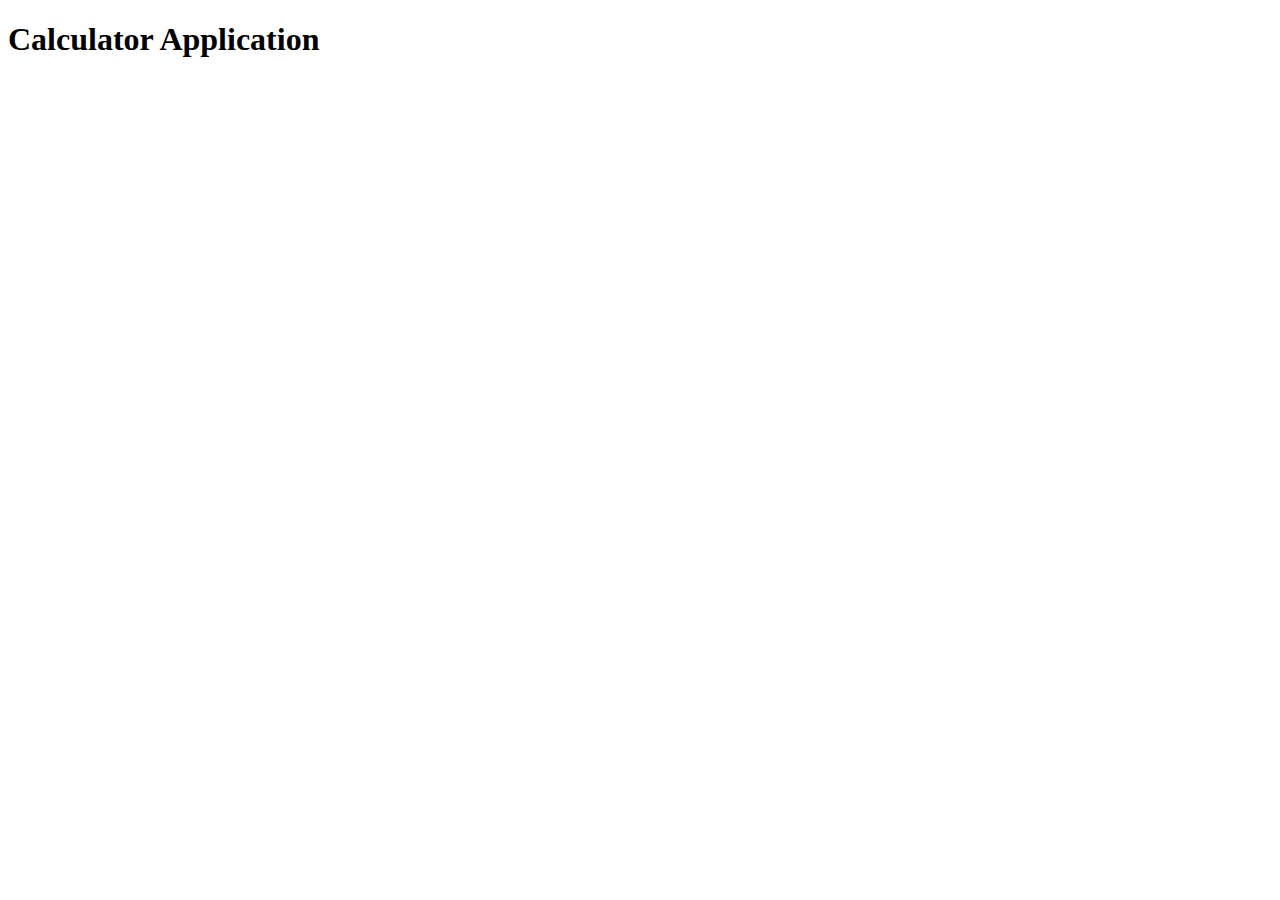
==== calculator-app/index.html @ 11259450 "Creating a calculator application and configuring it with bootstrap and js." ====
<!DOCTYPE html>
<html lang="en">
  <head>
    <meta charset="utf-8" />
    <meta name="viewport" content="width=device-width, initial-scale=1" />
    <!-- Bootstrap CSS -->
    <link
      href="https://cdn.jsdelivr.net/npm/bootstrap@5.1.3/dist/css/bootstrap.min.css"
      rel="stylesheet"
      integrity="sha384-1BmE4kWBq78iYhFldvKuhfTAU6auU8tT94WrHftjDbrCEXSU1oBoqyl2QvZ6jIW3"
      crossorigin="anonymous"
    />
    <title>Calculator Application</title>
  </head>
  <body>
      <div class='container'>
          <h1>Calculator Application</h1>
      </div>

    <script
      src="https://cdn.jsdelivr.net/npm/bootstrap@5.1.3/dist/js/bootstrap.bundle.min.js"
      integrity="sha384-ka7Sk0Gln4gmtz2MlQnikT1wXgYsOg+OMhuP+IlRH9sENBO0LRn5q+8nbTov4+1p"
      crossorigin="anonymous"
    ></script>
    <script src="/js/app.js"></script>
  </body>
</html>
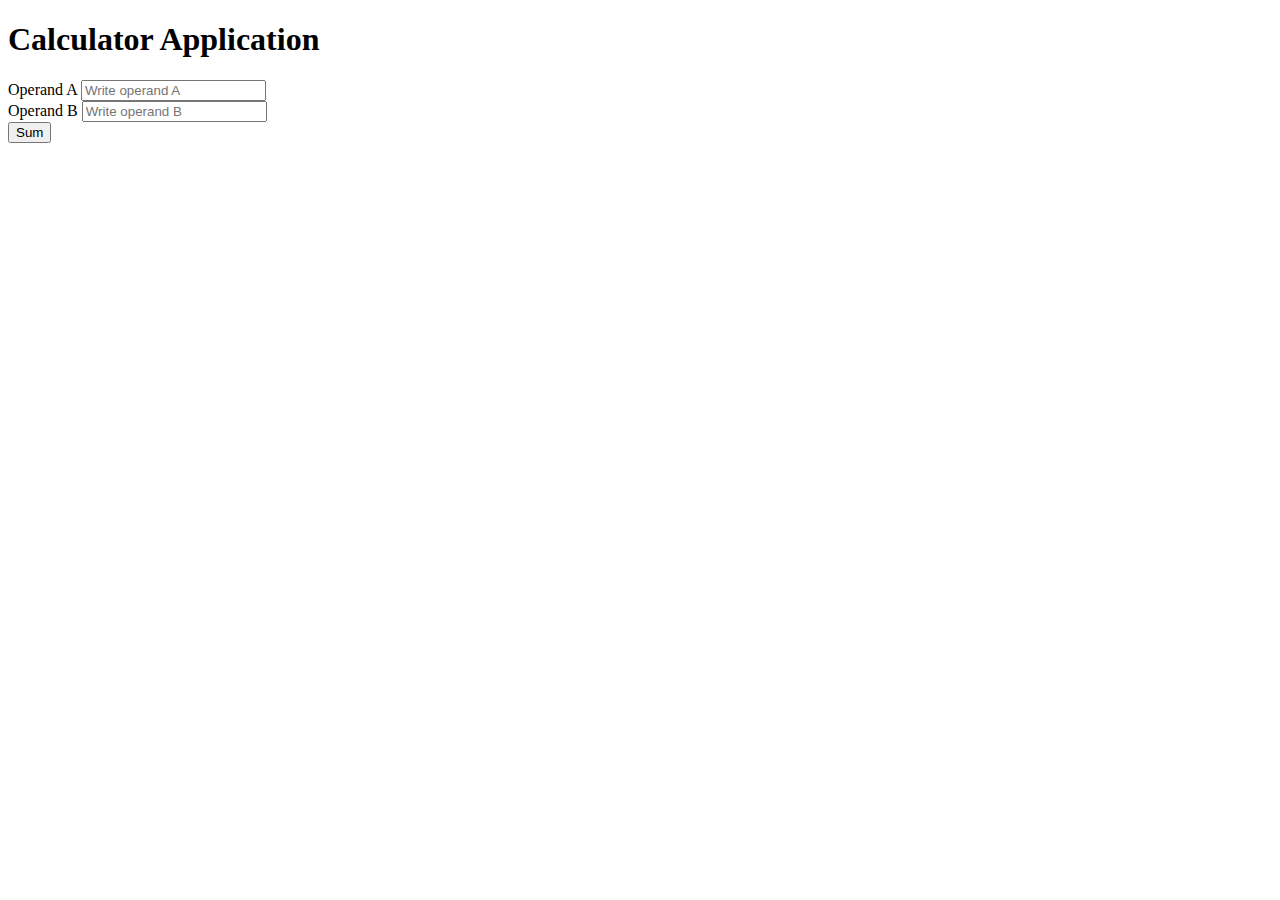
==== commit df3b9eec: "Adding a form to the calculator application." ====
--- a/calculator-app/index.html
+++ b/calculator-app/index.html
@@ -13,9 +13,26 @@
     <title>Calculator Application</title>
   </head>
   <body>
-      <div class='container'>
-          <h1>Calculator Application</h1>
-      </div>
+    <div class="container">
+      <h1>Calculator Application</h1>
+      <form id="forma">
+        <div class="mb-3">
+          <!-- Es mejor usar la clase con un margin bottom que usar la etiqueta br despues -->
+          <label for="operandA">Operand A</label>
+          <input
+            type="number"
+            class="form-control"
+            placeholder="Write operand A"
+            id="operandA"
+          />
+        </div>
+        <div class="mb-3">
+          <label for="operandB">Operand B</label>
+          <input type="number" class="form-control" placeholder="Write operand B" id="operandB" />
+        </div>
+      </form>
+      <button class="btn btn-primary mb-3" onclick="sum()">Sum</button>
+    </div>
 
     <script
       src="https://cdn.jsdelivr.net/npm/bootstrap@5.1.3/dist/js/bootstrap.bundle.min.js"
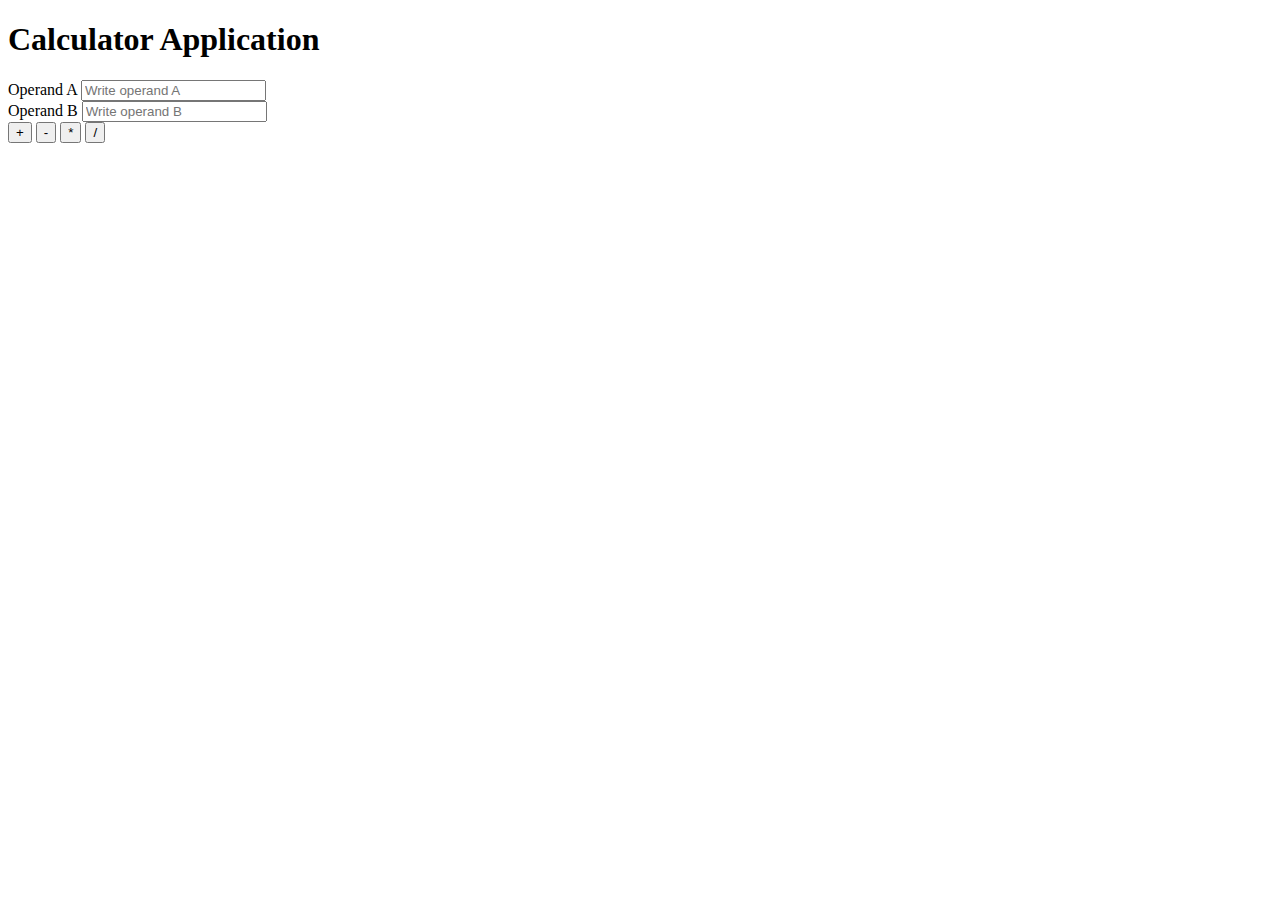
==== commit 7ca2d28f: "Adding operations to the calculator application." ====
--- a/calculator-app/index.html
+++ b/calculator-app/index.html
@@ -31,7 +31,11 @@
           <input type="number" class="form-control" placeholder="Write operand B" id="operandB" />
         </div>
       </form>
-      <button class="btn btn-primary mb-3" onclick="sum()">Sum</button>
+      <button class="btn btn-primary mb-3" onclick="sum()">+</button>
+      <button class="btn btn-danger mb-3" onclick="subtraction()">-</button>
+      <button class="btn btn-success mb-3" onclick="multiply()">*</button>
+      <button class="btn btn-warning mb-3" onclick="divide()">/</button>
+      <div id='result'></div>
     </div>
 
     <script
